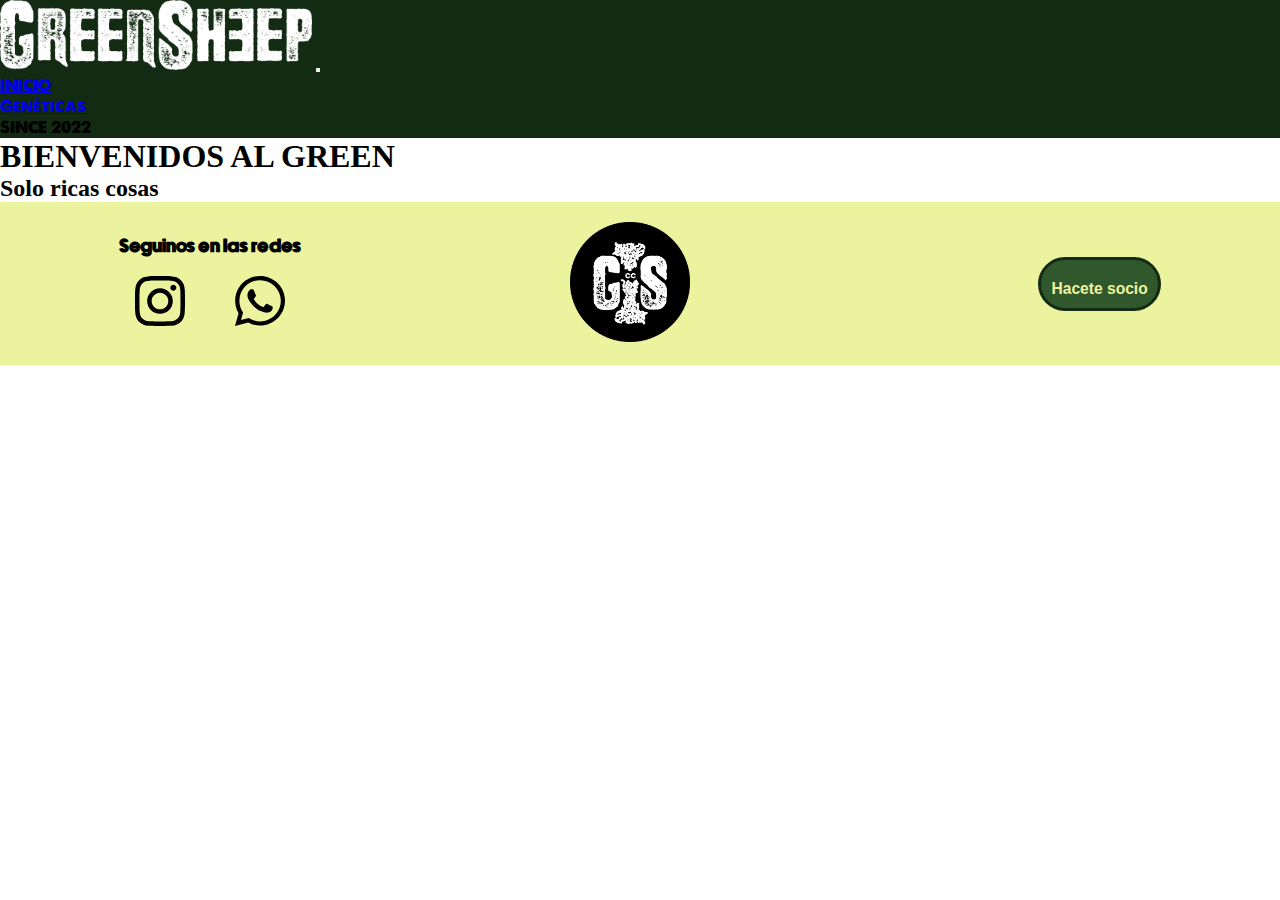
==== index.html @ c8e57046 "Cargo proyecto a git" ====
<!DOCTYPE html>
<html lang="en">

<head>
    <meta charset="UTF-8">
    <meta http-equiv="X-UA-Compatible" content="IE=edge">
    <meta name="viewport" content="width=device-width, initial-scale=1.0">
    <title>PreEntrega3 | Santiago Gonda</title>
    <link href="https://cdn.jsdelivr.net/npm/bootstrap@5.3.0-alpha3/dist/css/bootstrap.min.css" rel="stylesheet"
        integrity="sha384-KK94CHFLLe+nY2dmCWGMq91rCGa5gtU4mk92HdvYe+M/SXH301p5ILy+dN9+nJOZ" crossorigin="anonymous">
    <link rel="stylesheet" href="css/style.css">
    <link rel="shortcut icon" href="img/favicon.ico" type="image/x-icon">
    <meta name="description" content="Somos un club cannábico ubicado en Montevideo, Uruguay. Cultivamos flores de calidad para consumo recreatvo de nuestros asociados.">
    <meta name="keywords" content="weed, marihuana, cannabis, faso, legal, ircca, cogollos, cogollo, fasolegal, uruguaylegal, club, flores, porro">
    <meta name="author" content="Santiago Gonda">
    <meta property="og:title" content="Club Cannábico Green Sheep">
    <meta property="og:description" content="Sitio web del grandioso Club Cannábico GREENSHEEP. SOLO RICAS COSAS">
    <meta property="og:image" content="GS-footer">
</head>

<body>

    <header>
        <nav class="navbar navbar-expand-lg" data-bs-theme="dark">
            <div class="container-fluid">
                <a class="navbar-brand ps-3" href="pages/Inicio.html"><img src="img/GS-logo-blanco.png"
                        alt="Logo green"></a>
                <button class="navbar-toggler" type="button" data-bs-toggle="collapse" data-bs-target="#navbarNav"
                    aria-controls="navbarNav" aria-expanded="false" aria-label="Toggle navigation">
                    <span class="navbar-toggler-icon"></span>
                </button>
                <div class="collapse navbar-collapse justify-content-end" id="navbarNav">
                    <ul class="navbar-nav text-center">
                        <li class="nav-item">
                            <a class="nav-link active" aria-current="page" href="pages/Inicio.html">INICIO</a>
                        </li>
                        <!-- <li class="nav-item">
                            <a class="nav-link" href="pages/El Club.html">El Club</a>
                        </li> -->
                        <li class="nav-item">
                            <a class="nav-link" href="pages/Genéticas.html">Genéticas</a>
                        </li>
                        <!-- <li class="nav-item">
                            <a class="nav-link" href="pages/Uruguaylegal.html">UruguayLegal</a>
                        </li>
                        <li class="nav-item">
                            <a class="nav-link" href="pages/Contacto.html">Contacto</a>
                        </li> -->
                        <li class="nav-item">
                            <a class="nav-link disabled">SINCE 2022</a>
                        </li>
                    </ul>
                </div>
            </div>
        </nav>
    </header>

    <main class="conteiner-fluid justify-content-center">
        <section>
            <div>
                <h1 class="text-center bienvenida">BIENVENIDOS AL GREEN</h1>
            </div>
        </section>
        <section>
            <div>
                <h2 class="text-center bienvenida">Solo ricas cosas</h2>
            </div>
        </section>

    </main>

    <footer>
        <section class="redes">
            <div>
                <h3>Seguinos en las redes</h3>
            </div>
            <div class="link-redes">
                <a href="https://www.instagram.com/elgreen.s/"><img src="img/instagram-1.svg" alt="instagram"></a>
                <a href="pages/Contacto.html"><img src="img/whatsapp-1.svg" alt="whatsapp"></a>
            </div>
        </section >
        <section class="logo-footer">
            <a href="pages/Inicio.html">
            <img src="img/GS-footer.png" alt="Logo-footer">
            </a>
        </section>
        <section class="nuevo-socio"><button>
                <h3>Hacete socio</h3>
            </button>
        </section>
    </footer>

    <script src="https://cdn.jsdelivr.net/npm/bootstrap@5.3.0-alpha3/dist/js/bootstrap.bundle.min.js"
        integrity="sha384-ENjdO4Dr2bkBIFxQpeoTz1HIcje39Wm4jDKdf19U8gI4ddQ3GYNS7NTKfAdVQSZe"
        crossorigin="anonymous"></script>
</body>

</html>
---- css/style.css ----
@import url("https://fonts.googleapis.com/css2?family=Shadows+Into+Light&display=swap");
@font-face {
  font-family: "londonboutique";
  src: url(../fonts/LondonBoutique_PERSONAL_USE_ONLY.otf);
}
@font-face {
  font-family: "GREENSHEEP";
  src: url(../fonts/A\ Love\ of\ Thunder.ttf);
}
@font-face {
  font-family: "weed";
  src: url(../fonts/WEEDFACE\ new.ttf);
}
@font-face {
  font-family: "newake";
  src: url(../fonts/NewakeFont-Demo.otf);
}
* {
  margin: 0;
  padding: 0;
  box-sizing: border-box;
}

nav {
  font-family: "GREENSHEEP";
  background-color: rgb(19, 42, 19);
}
nav .navbar-brand img {
  height: 70px;
  transition: all 0.5s;
}
nav .navbar-brand img:hover {
  transform: rotateY(360deg);
}

footer {
  background-color: rgb(236, 243, 158);
  display: flex;
  justify-content: space-around;
  font-family: "newake";
  width: 100%;
  position: relative;
  bottom: 0;
  padding: 20px 0 20px 0;
}
footer .logo-footer {
  margin-right: 110px;
}
footer .logo-footer img {
  height: 120px;
  transition: all 1s;
}
footer .logo-footer img:hover {
  transform: rotateX(360deg);
}
footer section {
  display: flex;
  justify-content: center;
  align-items: center;
}
footer .redes {
  flex-direction: column;
  align-items: center;
  gap: 20px;
  margin-right: 30px;
}
footer .redes img {
  height: 50px;
}
footer .link-redes {
  display: flex;
  gap: 50px;
}
footer button {
  padding: 20px 10px 10px 10px;
  background-color: rgb(49, 87, 44);
  border-radius: 30px;
  border: 3px solid rgb(19, 42, 19);
  color: rgb(236, 243, 158);
}
footer .nuevo-socio a {
  text-decoration: none;
  color: rgb(236, 243, 158);
}

.main-geneticas {
  background-image: url("../img/Chalas.JPG");
  background-repeat: no-repeat;
  background-size: cover;
}
.main-geneticas .cards-geneticas h1, .main-geneticas .cards-geneticas .main-inicio h2, .main-inicio .main-geneticas .cards-geneticas h2 {
  font-family: "newake";
  width: 100%;
  color: rgb(19, 42, 19);
  font-size: 60px;
  margin-top: 50px;
  background-color: rgb(236, 243, 158);
  padding-top: 10px;
  margin-bottom: 30px;
}
.main-geneticas .cards-geneticas h5 {
  font-family: "greensheep";
}
.main-geneticas .cards-geneticas .card-body {
  justify-content: space-between;
}
.main-geneticas .cards-geneticas .card-body a {
  background-color: rgb(49, 87, 44);
  color: rgb(236, 243, 158);
  font-family: "newake";
  letter-spacing: 1px;
  padding-top: 10px;
}
.main-geneticas .cards-geneticas .card {
  margin-right: 40px;
  margin-left: 40px;
  transition: all 1s;
}
.main-geneticas .cards-geneticas .card img {
  padding-top: 10px;
  border-radius: 20px;
  transition: all 1s;
}
.main-geneticas .cards-geneticas .card img:hover {
  transform: scale(1.5);
}
.main-geneticas .cards-geneticas .card:hover {
  transform: scale(1.1);
}

.main-inicio {
  display: flex;
  justify-content: space-around;
  flex-direction: column;
  align-items: center;
  font-family: "weed";
  margin: 9px;
  font-size: large;
  background-image: url("../img/flora.JPG");
  background-repeat: no-repeat;
  background-size: cover;
  background-position: center;
  height: 800px;
}
.main-inicio h1, .main-inicio h2 {
  text-align: center;
  background-color: rgb(19, 42, 19);
  color: rgb(236, 243, 158);
  border-radius: 20px;
  padding: 10px;
}
.main-inicio img {
  height: 400px;
  border-radius: 50px;
}

.main1-club {
  display: grid;
  grid-template-columns: 1fr 1fr;
  align-items: center;
  padding: 20px;
  background: none;
}
.main1-club .nosotros {
  display: flex;
  flex-direction: column;
  align-items: center;
}
.main1-club .nosotros h1, .main1-club .nosotros .main-inicio h2, .main-inicio .main1-club .nosotros h2 {
  font-family: "greensheep";
}
.main1-club .nosotros p {
  font-family: "Shadows+Into+Light";
  font-size: larger;
  padding: 20px;
  text-align: justify;
}

.cultivo {
  display: flex;
  flex-direction: column;
  align-items: center;
  padding: 20px 100px 20px 100px;
}
.cultivo h2 {
  font-family: "greensheep";
  font-size: xx-large;
  margin-bottom: 30px;
  color: rgb(49, 87, 44);
}
.cultivo .card {
  background-color: rgb(49, 87, 44);
  border-radius: 30px;
}
.cultivo .card .foto {
  display: flex;
  align-items: center;
  justify-content: center;
}
.cultivo .card .foto img {
  border-radius: 30px !important;
}
.cultivo .card .card-body {
  display: flex;
  flex-direction: column;
  justify-content: space-between;
  height: 100%;
}
.cultivo .card .card-body h5 {
  font-weight: 500;
  text-align: center;
  color: rgb(236, 243, 158);
  padding-top: 5px;
}
.cultivo .card .card-body .card-text {
  text-align: center;
  color: rgb(236, 243, 158);
  padding: 0 80px 0 80px;
}
.cultivo .card .card-body .text2 {
  text-align: end;
  color: black;
  font-weight: bold;
}

.normativa {
  display: flex;
  flex-direction: column;
  align-items: center;
  margin: 50px;
}
.normativa .textogreen {
  font-family: "greensheep";
}
.normativa p {
  border: 3px solid rgb(19, 42, 19);
  border-radius: 10px;
  padding: 5px;
}
.normativa a {
  font-size: x-large;
}

.main-contacto {
  display: flex;
  flex-direction: column;
  align-items: center;
  margin: 50px;
  font-family: "newake";
  font-size: x-large;
}
.main-contacto .formulario {
  width: 70vw;
}
.main-contacto .formulario .correo {
  width: 40vw;
}
.main-contacto .formulario button {
  margin: 5px 0 50px 0;
  padding: 10px 10px 10px 10px;
  background-color: rgb(49, 87, 44);
  border-radius: 30px;
  border: 3px solid rgb(19, 42, 19);
  color: rgb(236, 243, 158);
}
.main-contacto .rango {
  background-color: rgb(49, 87, 44);
  color: rgb(236, 243, 158);
  padding: 20px 50px 20px 50px;
  border-radius: 30px;
  width: 100%;
}

@media screen and (max-width: 768px) {
  footer {
    height: 200px;
    display: grid;
    grid-template-rows: 1fr 1fr;
    grid-template-columns: 1fr 1fr;
    grid-template-areas: "logo-footer nuevo-socio" "redes redes";
  }
  footer .redes {
    grid-area: redes;
    margin-right: 0px;
  }
  footer .redes .link-redes {
    justify-content: space-around;
    width: 100%;
    padding-bottom: 5px;
  }
  footer .redes h3 {
    display: none;
  }
  footer .logo-footer {
    grid-area: logo-footer;
    display: flex;
    padding-right: 60px;
    margin-right: 0;
    margin-left: 40px;
    padding-top: 10px;
  }
  footer .logo-footer img {
    height: 75px;
  }
  footer .nuevo-socio {
    grid-area: nuevo-socio;
    display: flex;
    padding-top: 10px;
  }
  nav .navbar-brand img {
    height: 40px;
  }
  .main1-club {
    display: flex;
    flex-direction: column;
    align-items: center;
  }
  .main1-club p {
    text-align: center;
  }
  .cultivo {
    padding: 20px;
  }
  .cultivo .card .card-body .card-text {
    padding: 0;
  }
  .main-inicio img {
    height: 200px;
  }
  .normativa iframe {
    width: 90vw;
  }
  .correo {
    width: 70vw;
  }
  .rango {
    padding: 5px 50px 5px 50px;
  }
}

/*# sourceMappingURL=style.css.map */
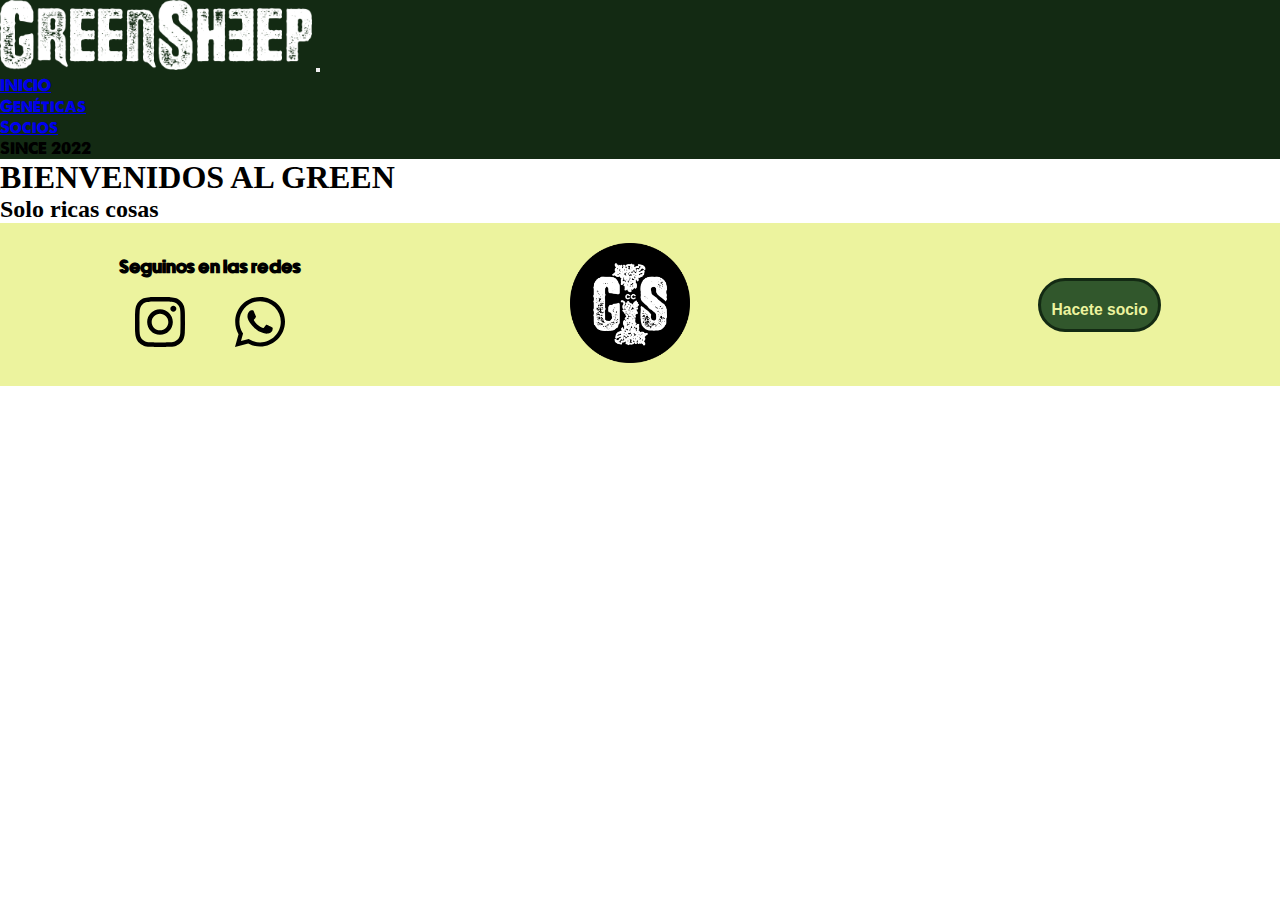
==== commit fe65444f: "link index" ====
--- a/index.html
+++ b/index.html
@@ -39,6 +39,9 @@
                         </li> -->
                         <li class="nav-item">
                             <a class="nav-link" href="pages/Genéticas.html">Genéticas</a>
+                        </li>
+                        <li class="nav-item">
+                            <a class="nav-link" href="pages/Socios.html">Socios</a>
                         </li>
                         <!-- <li class="nav-item">
                             <a class="nav-link" href="pages/Uruguaylegal.html">UruguayLegal</a>
--- a/css/style.css
+++ b/css/style.css
@@ -115,11 +115,24 @@
   margin-right: 40px;
   margin-left: 40px;
   transition: all 1s;
-}
+  width: 18rem;
+}
+
+@keyframes fade-in {
+  0%{
+    opacity: 0;
+  }
+  100%{
+    opacity: 1;
+  }
+}
+
 .main-geneticas .cards-geneticas .card img {
   padding-top: 10px;
   border-radius: 20px;
   transition: all 1s;
+  opacity: 0;
+  animation: fade-in 0.5s ease-in 0s forwards;
 }
 .main-geneticas .cards-geneticas .card img:hover {
   transform: scale(1.5);
@@ -338,4 +351,30 @@
   }
 }
 
+.carrito {
+  margin-right: 30px;
+}
+
+/* Carrito */
+#iconoCarrito {
+  font-size: 2rem;
+}
+#badgeCarrito {
+  display: flex;
+  align-items: center;
+  justify-content: center;
+  padding: 7px;
+  font-size: 0.7rem;
+  background-color: #000 !important;
+}
+
+.offcanvas {
+  margin-top: 95px;
+  border-radius: 10px 0 0 0;
+}
+
+.main {
+  margin-top: 100px;
+}
+
 /*# sourceMappingURL=style.css.map */
